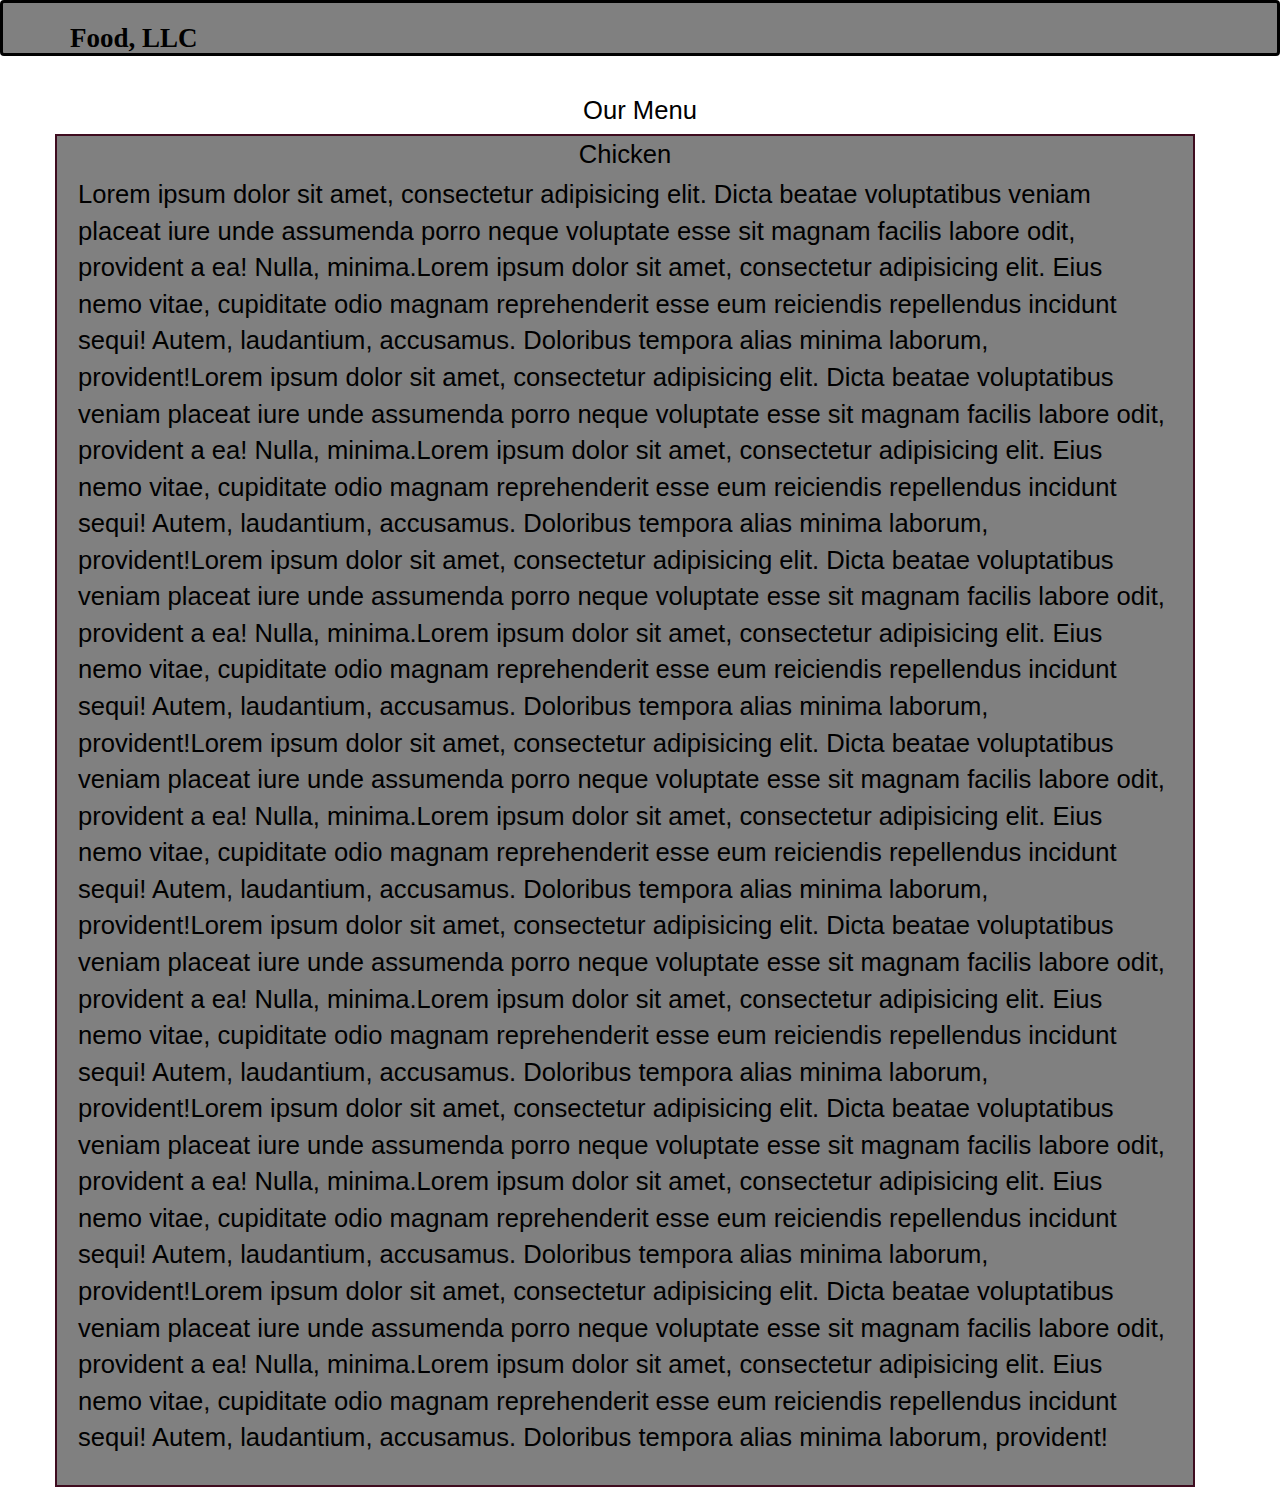
==== module3-solution/index.html @ 00c0a034 "Module3-solution" ====
<!doctype html>
<html lang="en">
  <head>
    <meta charset="utf-8">
    <meta http-equiv="X-UA-Compatible" content="IE=edge">
    <meta name="viewport" content="width=device-width, initial-scale=1">

    <!-- HTML5 shim and Respond.js for IE8 support of HTML5 elements and media queries -->
    <!-- WARNING: Respond.js doesn't work if you view the page via file:// -->
    <!--[if lt IE 9]>
      <script src="https://oss.maxcdn.com/html5shiv/3.7.2/html5shiv.min.js"></script>
      <script src="https://oss.maxcdn.com/respond/1.4.2/respond.min.js"></script>
    <![endif]-->

    <title>Boostrap Starter Page</title>
    <link rel="stylesheet" href="css/bootstrap.min.css">
    <link rel="stylesheet" href="css/styles.css">
  </head>
<body>

<header>
  <nav id="header-nav" class="navbar navbar-default">
    <div class="container">
      <div class="navbar-header">        
        <div class="navbar-brand">
          <h1>Food, LLC</h1>         
        </div>
        <button type="button" class="navbar-toggle collapsed" data-toggle="collapse" data-target="#collapsable-nav">
        <span class="sr-only">Toggle navigation</span>
        <span class="icon-bar"></span>
        <span class="icon-bar"></span>
        <span class="icon-bar"></span>
      </button>
      </div>

      <div id="collapsable-nav" class="collapse navbar-collapse">
        <ul id="nav-list" class="nav navbar-nav navbar-right">
          
          <li class="visible-xs">
              <a href="#">
                Chiken</a>
            </li>
            <hr class="visible-xs">
          <li class="visible-xs">
              <a href="#">
                Beef</a>
            </li>
            <hr class="visible-xs">
          <li class="visible-xs">
              <a href="#">
                Sushi</a>
            </li>
            
          
          
        </ul> <!-- #nav-list -->
      </div> <!-- .collapse .navbar-collapse -->
    </div> <!-- .Container -->
  </nav> <!-- #header-nav -->
</header>
  
<div id="main-content" class="container">
    
      <h2>Our Menu</h2>
    
 
    <div id="menu-tile" class="row">
      <div class="col-md-12 col-sm-12 col-xs-12">
      
        <span>Chicken</span>
       <p>
          Lorem ipsum dolor sit amet, consectetur adipisicing elit. Dicta beatae voluptatibus veniam placeat iure unde assumenda porro neque voluptate esse sit magnam facilis labore odit, provident a ea! Nulla, minima.Lorem ipsum dolor sit amet, consectetur adipisicing elit. Eius nemo vitae, cupiditate odio magnam reprehenderit esse eum reiciendis repellendus incidunt sequi! Autem, laudantium, accusamus. Doloribus tempora alias minima laborum, provident!Lorem ipsum dolor sit amet, consectetur adipisicing elit. Dicta beatae voluptatibus veniam placeat iure unde assumenda porro neque voluptate esse sit magnam facilis labore odit, provident a ea! Nulla, minima.Lorem ipsum dolor sit amet, consectetur adipisicing elit. Eius nemo vitae, cupiditate odio magnam reprehenderit esse eum reiciendis repellendus incidunt sequi! Autem, laudantium, accusamus. Doloribus tempora alias minima laborum, provident!Lorem ipsum dolor sit amet, consectetur adipisicing elit. Dicta beatae voluptatibus veniam placeat iure unde assumenda porro neque voluptate esse sit magnam facilis labore odit, provident a ea! Nulla, minima.Lorem ipsum dolor sit amet, consectetur adipisicing elit. Eius nemo vitae, cupiditate odio magnam reprehenderit esse eum reiciendis repellendus incidunt sequi! Autem, laudantium, accusamus. Doloribus tempora alias minima laborum, provident!Lorem ipsum dolor sit amet, consectetur adipisicing elit. Dicta beatae voluptatibus veniam placeat iure unde assumenda porro neque voluptate esse sit magnam facilis labore odit, provident a ea! Nulla, minima.Lorem ipsum dolor sit amet, consectetur adipisicing elit. Eius nemo vitae, cupiditate odio magnam reprehenderit esse eum reiciendis repellendus incidunt sequi! Autem, laudantium, accusamus. Doloribus tempora alias minima laborum, provident!Lorem ipsum dolor sit amet, consectetur adipisicing elit. Dicta beatae voluptatibus veniam placeat iure unde assumenda porro neque voluptate esse sit magnam facilis labore odit, provident a ea! Nulla, minima.Lorem ipsum dolor sit amet, consectetur adipisicing elit. Eius nemo vitae, cupiditate odio magnam reprehenderit esse eum reiciendis repellendus incidunt sequi! Autem, laudantium, accusamus. Doloribus tempora alias minima laborum, provident!Lorem ipsum dolor sit amet, consectetur adipisicing elit. Dicta beatae voluptatibus veniam placeat iure unde assumenda porro neque voluptate esse sit magnam facilis labore odit, provident a ea! Nulla, minima.Lorem ipsum dolor sit amet, consectetur adipisicing elit. Eius nemo vitae, cupiditate odio magnam reprehenderit esse eum reiciendis repellendus incidunt sequi! Autem, laudantium, accusamus. Doloribus tempora alias minima laborum, provident!Lorem ipsum dolor sit amet, consectetur adipisicing elit. Dicta beatae voluptatibus veniam placeat iure unde assumenda porro neque voluptate esse sit magnam facilis labore odit, provident a ea! Nulla, minima.Lorem ipsum dolor sit amet, consectetur adipisicing elit. Eius nemo vitae, cupiditate odio magnam reprehenderit esse eum reiciendis repellendus incidunt sequi! Autem, laudantium, accusamus. Doloribus tempora alias minima laborum, provident!
        </p>     
        
     </div> 
   </div> <!-- End of #home-tiles -->
 </div> <!-- End of #main-content -->

  <!-- jQuery (Bootstrap JS plugins depend on it) -->
  <script src="js/jquery-1.11.3.min.js"></script>
  <script src="js/bootstrap.min.js"></script>
  <script src="js/script.js"></script>
</body>
</html>
---- module3-solution/css/styles.css ----
body{
	font-size: 16px;	
	background-color: white;
	font-family: 'Oxygen', sans-serif;
}

.navbar-brand{

	padding-top: 25px;
}

.navbar-brand h1{ 
	font-family: 'Lora', serif;
	color: black;
	font-size: 1.5em;	
	font-weight: bold;	
	margin-top: 0;
	margin-bottom: 0;
	line-height: .75;
	width: 100%;
	border: 0;
}

#header-nav{
		
	border: 3px solid black;
	background-color: gray;	
	
}

#nav-list {
	margin-top: 10px;
	
}

#nav-list a {
	color: black;
	text-align: center;
	
}

#nav-list span {
	font-size: 1.8em;
}


.navbar-header button.navbar-toggle, .navbar-header .icon-bar {
	border: 2px solid black;
}

.navbar-header button.navbar-toggle {
	clear: both;
	margin-top: -60px;
	margin-right: 30px;
}


hr {
	border: none;
    height: 3px;
    /* Set the hr color */
    color: black;
    background-color: #333; /* Modern Browsers */
}
/* End Header */


/* Home Page */


h2 {
		
	right: 0;
	width: 100%;
	text-align: center;
	font-size: 1.6em;
	color: black

}

#menu-tile {
	background: gray;
	background-position: 
	height:1000px;
	width: 100%;
	margin-bottom: 15px;
	position: relative;
	border: 2px solid #3F0C1F;
	overflow: hidden;
}


#menu-tile span{
	position: absolute;	
	right: 0;
	top: 0;
	width: 100%;
	text-align: center;
	font-size: 1.6em;
	color: black

	
}

#menu-tile p{
	
	right: 0;	
	width: 100%;
	margin: 0 0 25px 0;
	padding: 40px 6px 4px 6px; 	
	font-size: 1.6em;
	color: black

	
}
/* END Home page */




/* Large device only */
@media (min-width: 1200px) {
	

}

/* Medium device only */
@media (min-width: 992px) and (max-width: 1199px) {
	
}
	
}

/* Small devices only */
@media (min-width: 768px) and (max-width: 991px) {

	

}

/* Extra small devices only */
@media (max-width: 767px) {
	/*Header */
	.navbar-brand {
		padding-top: 10px;
		height: 80px;
	}
	.navbar-brand h1 { 
		padding-top: 10px;
		font-size: 5vw; 
	}
	.navbar-header {
		
		background-color:  gray;
	}

	#header-nav{		
		border: 3px solid black;
		background-color: white;	
	}

	 #collapsable-nav {
	 	border-top:  3px solid black;
	 	border-top-width: 3px;
	 }
	
  /* End Header */  

  /* Home Page */
  	.container {
	    margin-top: 0;
	    padding: 0;
  	}

  	#menu-tile {
	    width: 500px;
	    margin: 0 auto 15px;
  	} 
   	
}    



}
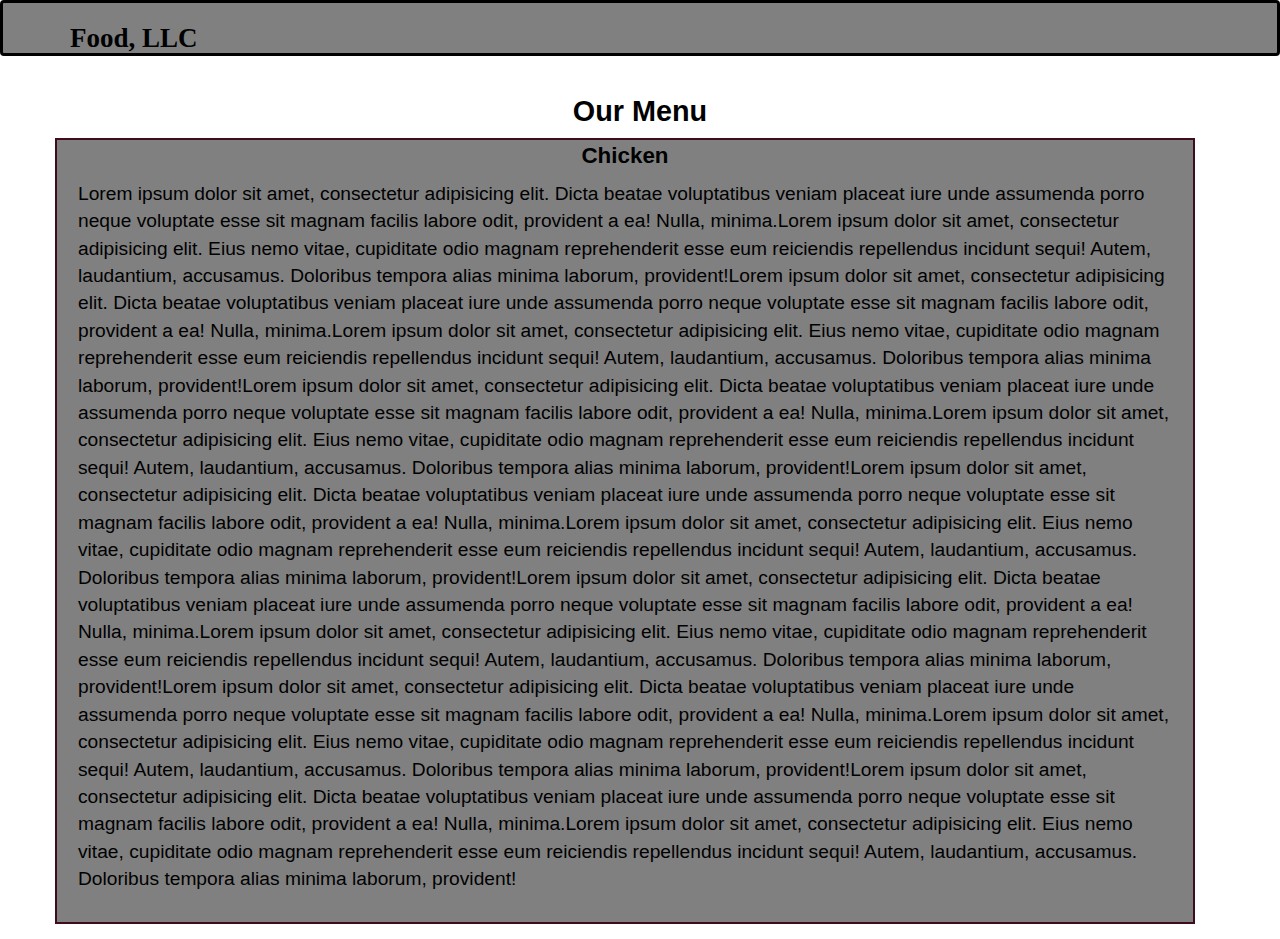
==== commit 50065679: "Module3-solution" ====
--- a/module3-solution/index.html
+++ b/module3-solution/index.html
@@ -61,7 +61,10 @@
   
 <div id="main-content" class="container">
     
-      <h2>Our Menu</h2>
+      
+      <div class="col-md-12">
+        <h2 class="events text-center">Our Menu</h2>
+      </div>
     
  
     <div id="menu-tile" class="row">
--- a/module3-solution/css/styles.css
+++ b/module3-solution/css/styles.css
@@ -20,6 +20,7 @@
 	width: 100%;
 	border: 0;
 }
+
 
 #header-nav{
 		
@@ -68,14 +69,11 @@
 /* Home Page */
 
 
-h2 {
-		
-	right: 0;
-	width: 100%;
-	text-align: center;
-	font-size: 1.6em;
-	color: black
 
+h2 {	
+	font-size: 1.8em;
+	color: black;	
+	font-weight: bold;
 }
 
 #menu-tile {
@@ -96,8 +94,9 @@
 	top: 0;
 	width: 100%;
 	text-align: center;
-	font-size: 1.6em;
-	color: black
+	font-size: 1.4em;
+	color: black;
+	font-weight:bold;
 
 	
 }
@@ -108,7 +107,7 @@
 	width: 100%;
 	margin: 0 0 25px 0;
 	padding: 40px 6px 4px 6px; 	
-	font-size: 1.6em;
+	font-size: 1.2em;
 	color: black
 
 	
